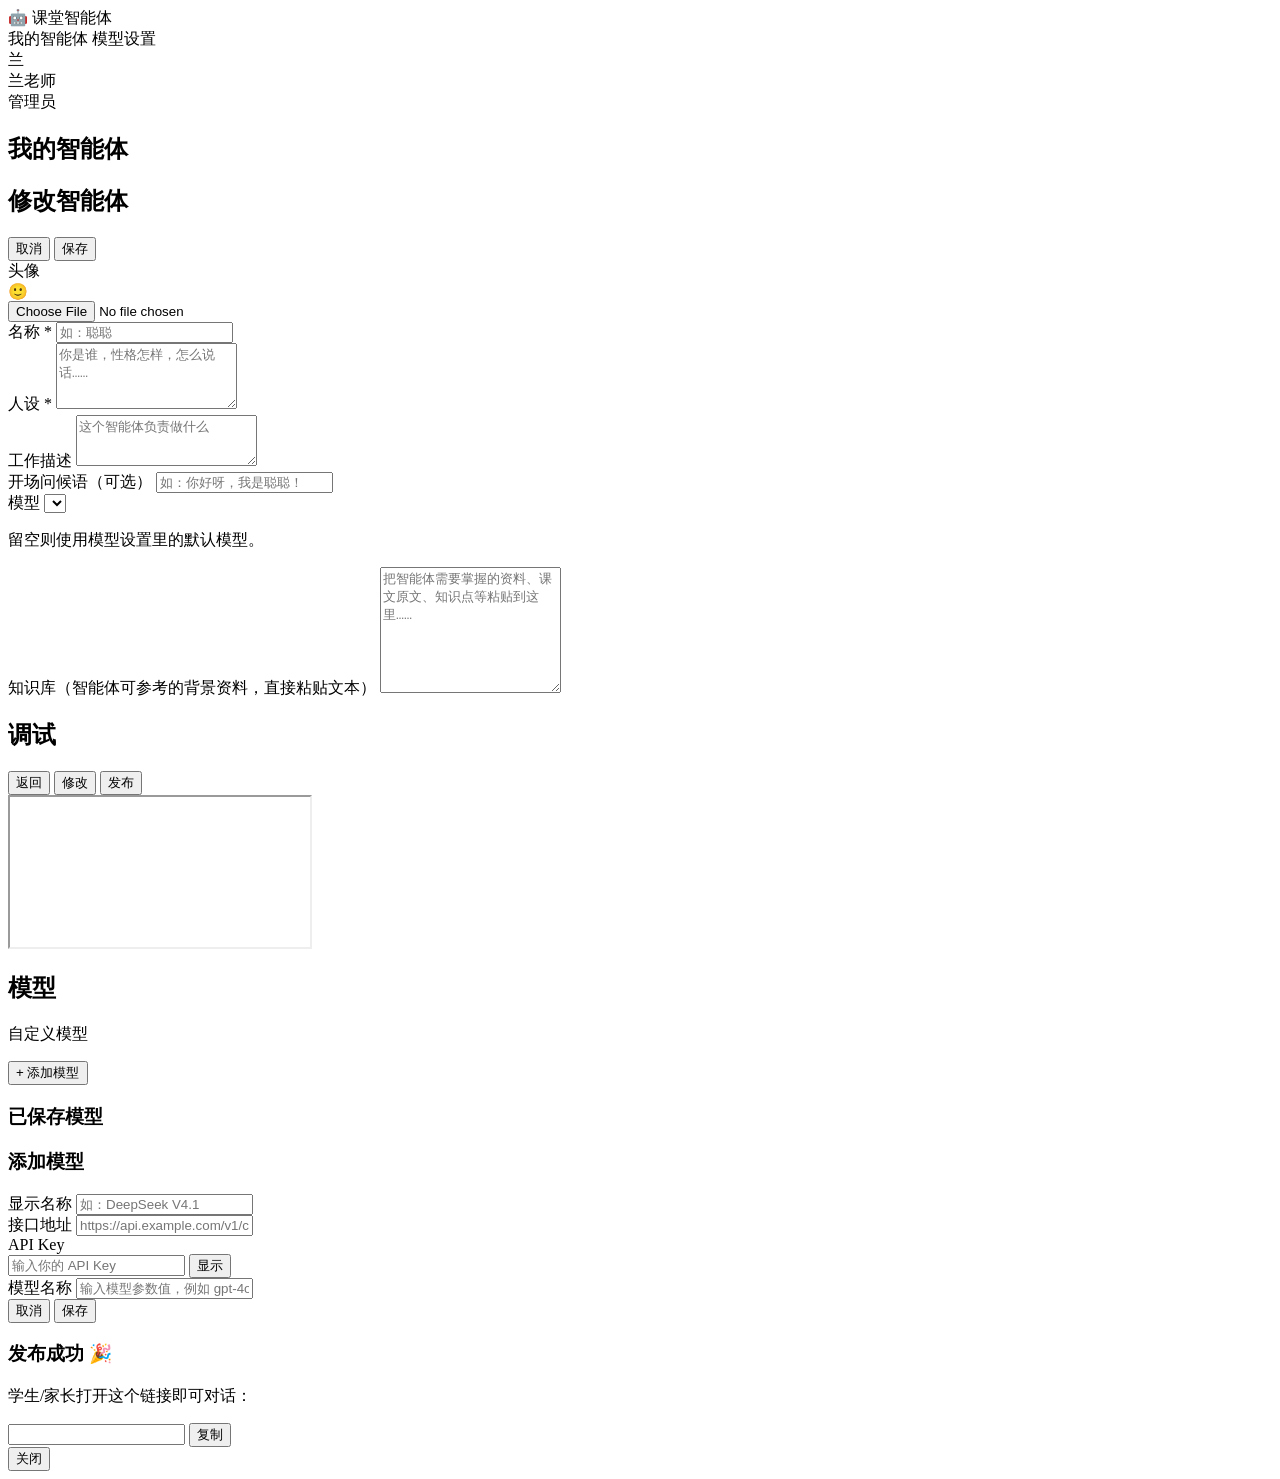
==== frontend/admin/index.html @ 56f7e767 "课堂智能体体验版：本地语音识别、模型设置与响应式管理 - 后端本地 faster-whisper ASR（/api/transcribe），base 模型 + opencc 简繁转换 - ASR 同音" ====
<!DOCTYPE html>
<html lang="zh-CN">
<head>
  <meta charset="UTF-8" />
  <meta name="viewport" content="width=device-width, initial-scale=1.0" />
  <title>课堂智能体 · 管理端</title>
  <link rel="stylesheet" href="/static/admin/admin.css?v=5" />
</head>
<body>
  <div class="layout">
    <!-- 侧边栏 -->
    <aside class="sidebar">
      <div class="brand">
        <span class="logo">🤖</span>
        <span class="brand-name">课堂智能体</span>
      </div>
      <nav class="nav">
        <a class="nav-item active" data-view="list">我的智能体</a>
        <a class="nav-item" data-view="settings">模型设置</a>
      </nav>
      <div class="user">
        <div class="avatar-default">兰</div>
        <div class="user-meta">
          <div class="user-name">兰老师</div>
          <div class="user-role">管理员</div>
        </div>
      </div>
    </aside>

    <!-- 主内容区 -->
    <main class="content">
      <!-- 列表视图 -->
      <section class="view" id="view-list">
        <div class="view-head">
          <h1>我的智能体</h1>
        </div>
        <div class="agent-grid" id="agent-grid"></div>
      </section>

      <!-- 编辑视图 -->
      <section class="view hidden" id="view-edit">
        <div class="view-head">
          <h1 id="edit-title">修改智能体</h1>
          <div>
            <button class="btn-ghost" id="btn-cancel">取消</button>
            <button class="btn-primary" id="btn-save">保存</button>
          </div>
        </div>
        <div class="form">
          <input type="hidden" id="f-slug" />
          <div class="form-row">
            <label>头像</label>
            <div class="avatar-row">
              <div class="avatar-preview" id="avatar-preview">🙂</div>
              <input type="file" id="f-avatar" accept="image/*" />
            </div>
          </div>
          <div class="form-row">
            <label>名称 *</label>
            <input type="text" id="f-name" placeholder="如：聪聪" />
          </div>
          <div class="form-row">
            <label>人设 *</label>
            <textarea id="f-persona" rows="4" placeholder="你是谁，性格怎样，怎么说话……"></textarea>
          </div>
          <div class="form-row">
            <label>工作描述</label>
            <textarea id="f-description" rows="3" placeholder="这个智能体负责做什么"></textarea>
          </div>
          <div class="form-row">
            <label>开场问候语（可选）</label>
            <input type="text" id="f-opening" placeholder="如：你好呀，我是聪聪！" />
          </div>
          <div class="form-row">
            <label>模型</label>
            <select id="f-model"></select>
            <p class="hint">留空则使用模型设置里的默认模型。</p>
          </div>
          <div class="form-row" id="knowledge-block">
            <label>知识库（智能体可参考的背景资料，直接粘贴文本）</label>
            <textarea id="f-knowledge-text" rows="8" placeholder="把智能体需要掌握的资料、课文原文、知识点等粘贴到这里……"></textarea>
          </div>
        </div>
      </section>

      <!-- 调试视图 -->
      <section class="view hidden" id="view-debug">
        <div class="view-head">
          <h1 id="debug-title">调试</h1>
          <div>
            <button class="btn-ghost" id="btn-back-list">返回</button>
            <button class="btn-ghost" id="btn-edit-from-debug">修改</button>
            <button class="btn-primary" id="btn-publish">发布</button>
          </div>
        </div>
        <div class="debug-frame">
          <iframe id="debug-iframe" src="about:blank"></iframe>
        </div>
        <div class="share-row" id="share-row" style="display:none">
          <span class="share-label">分享链接</span>
          <input type="text" id="debug-link" readonly />
          <button class="btn-ghost" id="btn-copy-debug">复制</button>
        </div>
      </section>

      <!-- 模型设置视图 -->
      <section class="view hidden" id="view-settings">
        <div class="view-head">
          <div>
            <h1>模型</h1>
            <p class="subhead">自定义模型</p>
          </div>
          <button class="btn-primary" id="btn-add-model">+ 添加模型</button>
        </div>
        <div class="models-section">
          <h3>已保存模型</h3>
          <div id="models-grid" class="models-grid"></div>
        </div>
      </section>
    </main>
  </div>

  <!-- 添加/编辑模型弹窗 -->
  <div class="modal hidden" id="model-modal">
    <div class="modal-box wide">
      <h3 id="model-modal-title">添加模型</h3>
      <input type="hidden" id="m-id" />
      <div class="form">
        <div class="form-row">
          <label>显示名称</label>
          <input type="text" id="m-name" placeholder="如：DeepSeek V4.1" />
        </div>
        <div class="form-row">
          <label>接口地址</label>
          <input type="text" id="m-base_url" placeholder="https://api.example.com/v1/chat/completions" />
        </div>
        <div class="form-row">
          <label>API Key</label>
          <div class="password-row">
            <input type="password" id="m-api_key" placeholder="输入你的 API Key" autocomplete="off" />
            <button type="button" class="btn-ghost" id="btn-toggle-m-key">显示</button>
          </div>
        </div>
        <div class="form-row">
          <label>模型名称</label>
          <input type="text" id="m-model_id" placeholder="输入模型参数值，例如 gpt-4o 或 openai/gpt-4o" />
        </div>
      </div>
      <div class="modal-actions">
        <button class="btn-ghost" id="btn-cancel-model">取消</button>
        <button class="btn-primary" id="btn-save-model">保存</button>
      </div>
    </div>
  </div>

  <!-- 发布弹窗 -->
  <div class="modal hidden" id="publish-modal">
    <div class="modal-box">
      <h3>发布成功 🎉</h3>
      <p>学生/家长打开这个链接即可对话：</p>
      <div class="link-row">
        <input type="text" id="publish-link" readonly />
        <button class="btn-primary" id="btn-copy">复制</button>
      </div>
      <button class="btn-ghost" id="btn-close-modal">关闭</button>
    </div>
  </div>

  <script src="/static/admin/admin.js?v=5"></script>
</body>
</html>
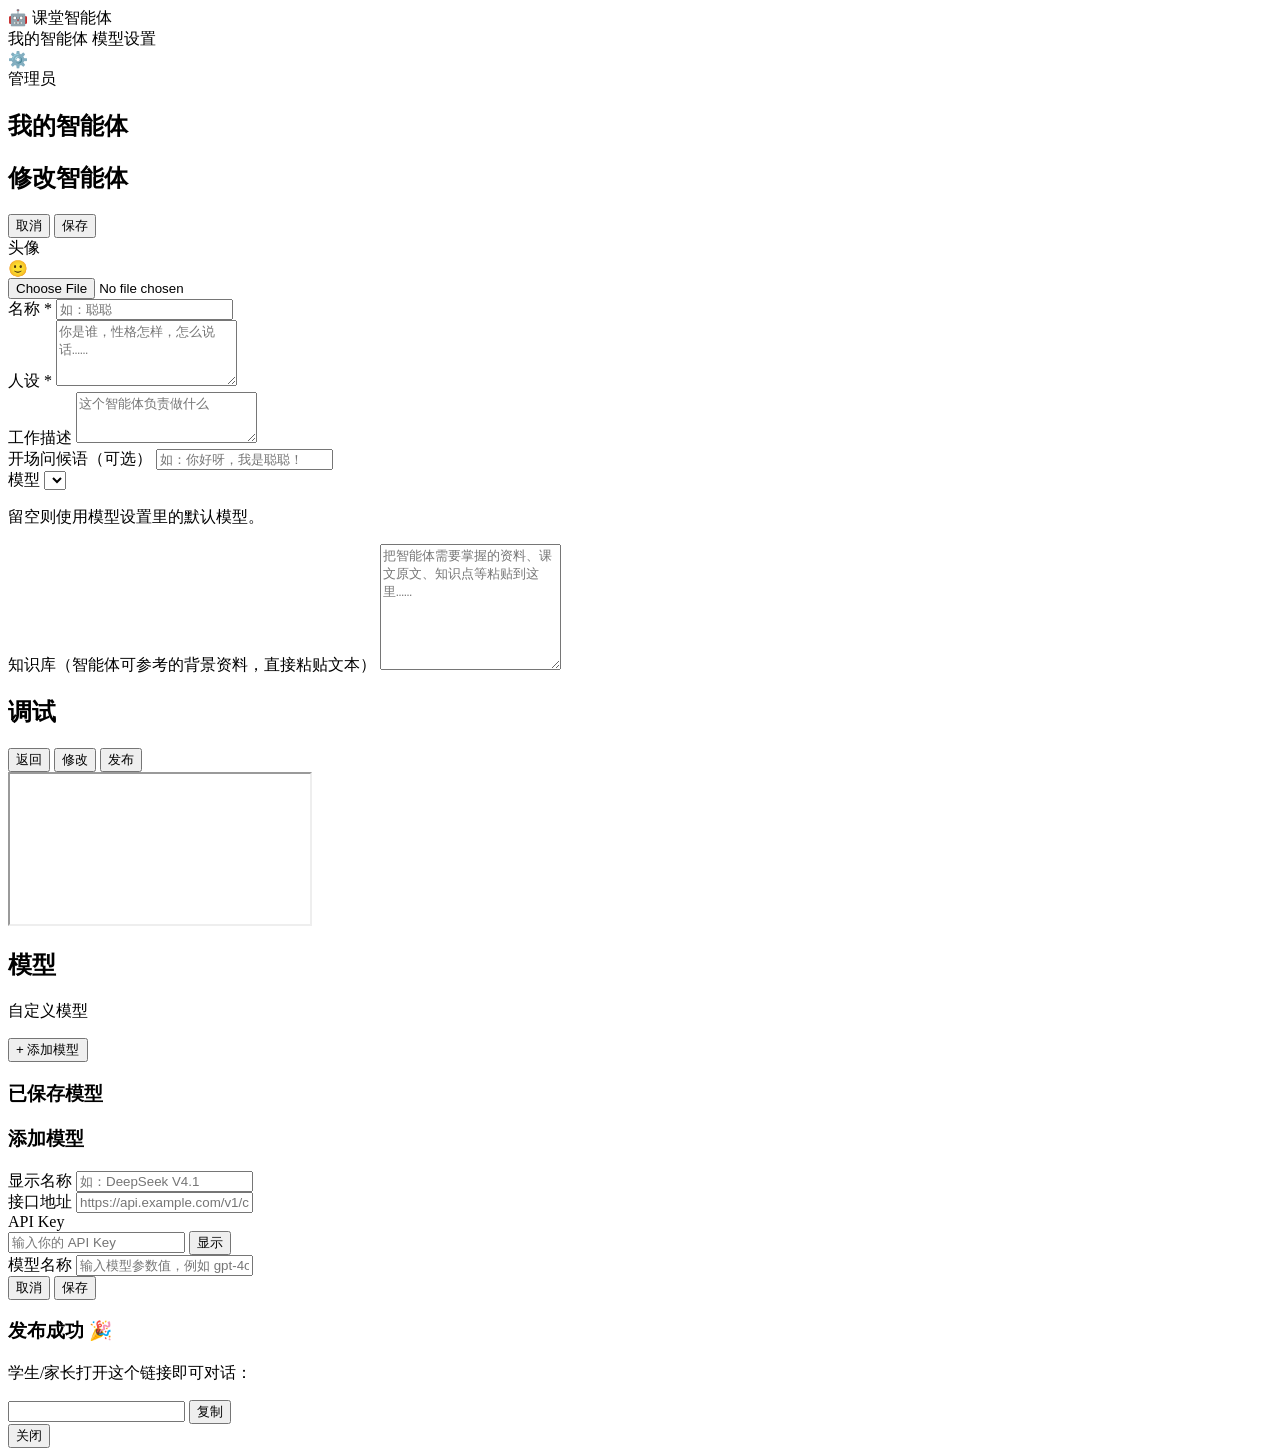
==== commit ad64734c: "feat: 桌面客户端封装 + Windows 一键安装 + GitHub Actions 自动出包 - 新增 launch_desktop.py: pywebview 原生窗口壳, 后端本地子进程绑" ====
--- a/frontend/admin/index.html
+++ b/frontend/admin/index.html
@@ -4,7 +4,7 @@
   <meta charset="UTF-8" />
   <meta name="viewport" content="width=device-width, initial-scale=1.0" />
   <title>课堂智能体 · 管理端</title>
-  <link rel="stylesheet" href="/static/admin/admin.css?v=5" />
+  <link rel="stylesheet" href="/static/admin/admin.css?v=6" />
 </head>
 <body>
   <div class="layout">
@@ -19,10 +19,9 @@
         <a class="nav-item" data-view="settings">模型设置</a>
       </nav>
       <div class="user">
-        <div class="avatar-default">兰</div>
+        <div class="avatar-default">⚙️</div>
         <div class="user-meta">
-          <div class="user-name">兰老师</div>
-          <div class="user-role">管理员</div>
+          <div class="user-name">管理员</div>
         </div>
       </div>
     </aside>
@@ -166,6 +165,6 @@
     </div>
   </div>
 
-  <script src="/static/admin/admin.js?v=5"></script>
+  <script src="/static/admin/admin.js?v=6"></script>
 </body>
 </html>
